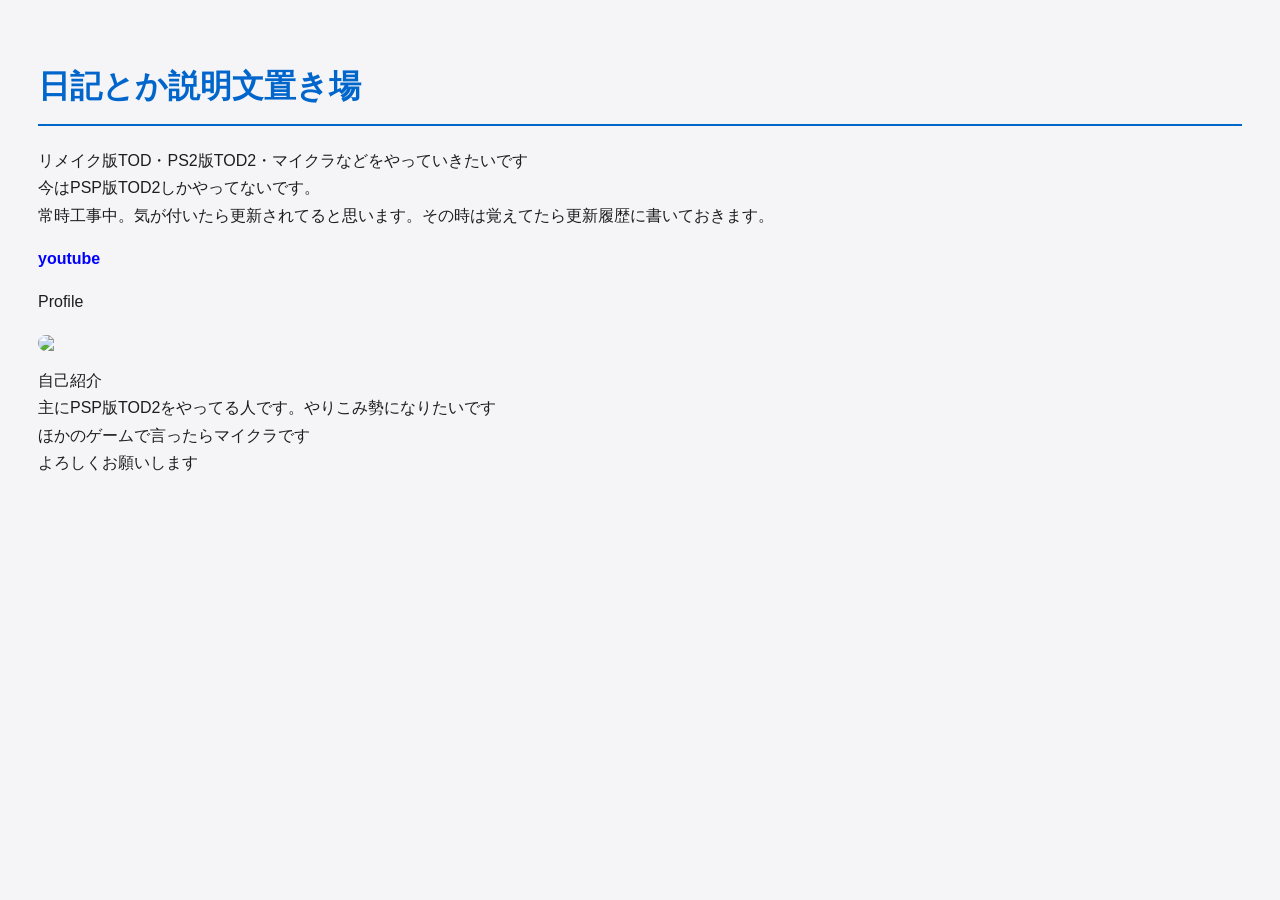
==== index.html @ 57821976 "Update index.html" ====
<!DOCTYPE html>
<html lang="ja">
<head>
    <meta charset="UTF-8">
    <title>Home | 手抜きの多いサイト</title>
    <link rel="stylesheet" href="style.css">
</head>
<body>
    <h1>日記とか説明文置き場</h1>
    <p>
        リメイク版TOD・PS2版TOD2・マイクラなどをやっていきたいです<br>
        今はPSP版TOD2しかやってないです。<br>
        常時工事中。気が付いたら更新されてると思います。その時は覚えてたら更新履歴に書いておきます。
    </p>
    <a href="https://www.youtube.com/channel/UCHUWn16vS67JaUUgAoRejuA">youtube</a>
    <p>Profile</p>
    <img src="あいうえお.png" width="100">
    <p>
        自己紹介<br>
        主にPSP版TOD2をやってる人です。やりこみ勢になりたいです<br>
        ほかのゲームで言ったらマイクラです<br>
        よろしくお願いします
    </p>
</body>
</html>
---- style.css ----
/* 画面全体の設定 */
body {
    background-color: #f5f5f7;
    color: #1d1d1f;
    font-family: sans-serif;
    line-height: 1.7;
    padding: 30px;
}

/* 見出しのデザイン */
h1 {
    color: #0066cc;
    border-bottom: 2px solid #0066cc;
    padding-bottom: 10px;
}

/* リンクのデザイン */
a {
    color: #0000FF;
    text-decoration: none;
    font-weight: bold;
}

/* 画像のデザイン */
img {
    display: block;
    width: 300px;
    height: auto;
    margin-top: 20px;
    border-radius: 8px;        /* 画像の角を少し丸くする */
}
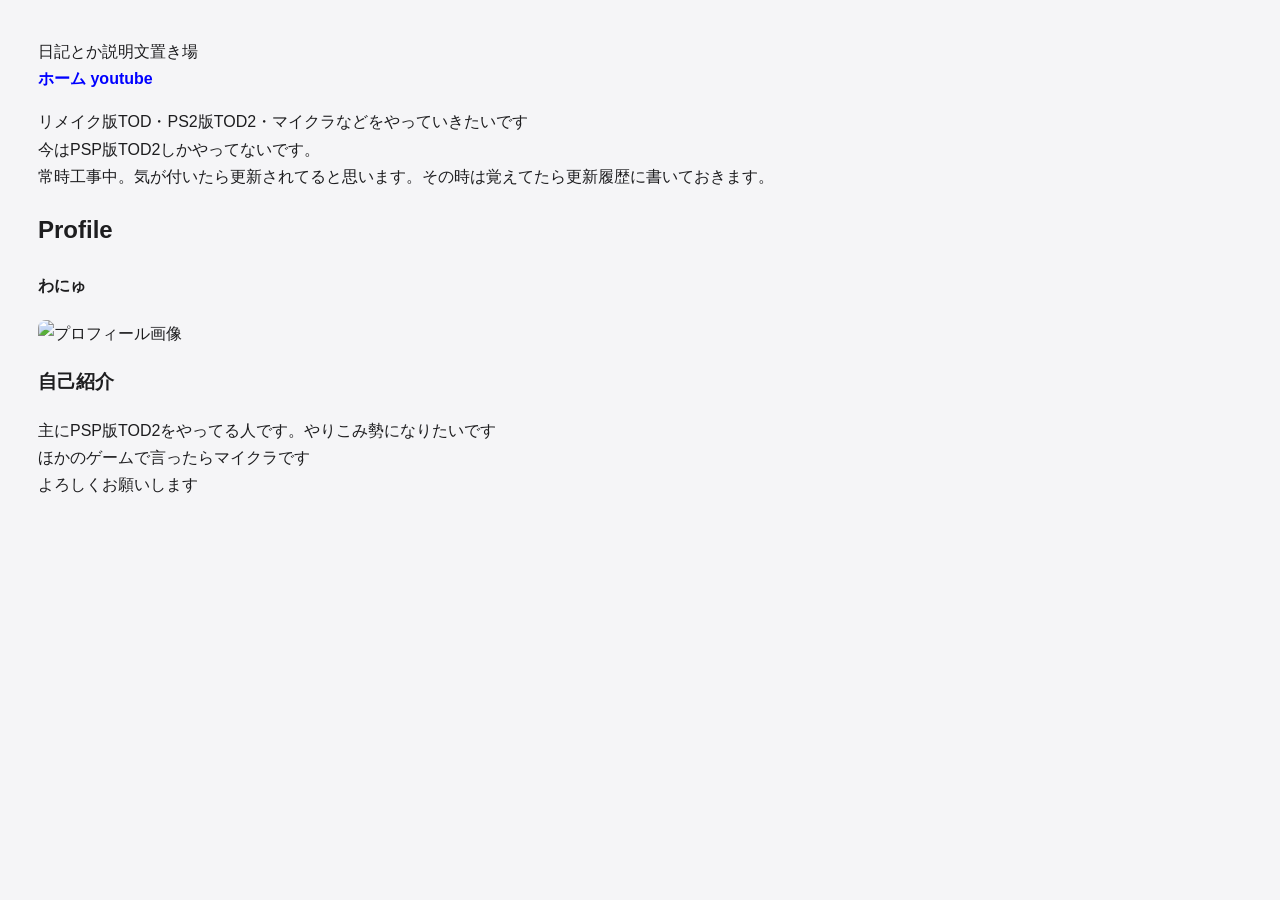
==== commit 426ca6b8: "Update index.html" ====
--- a/index.html
+++ b/index.html
@@ -2,24 +2,43 @@
 <html lang="ja">
 <head>
     <meta charset="UTF-8">
-    <title>Home | 手抜きの多いサイト</title>
+    <title>Home | 日記とか説明文置き場</title>
     <link rel="stylesheet" href="style.css">
 </head>
 <body>
-    <h1>日記とか説明文置き場</h1>
-    <p>
-        リメイク版TOD・PS2版TOD2・マイクラなどをやっていきたいです<br>
-        今はPSP版TOD2しかやってないです。<br>
-        常時工事中。気が付いたら更新されてると思います。その時は覚えてたら更新履歴に書いておきます。
-    </p>
-    <a href="https://www.youtube.com/channel/UCHUWn16vS67JaUUgAoRejuA">youtube</a>
-    <p>Profile</p>
-    <img src="あいうえお.png" width="100">
-    <p>
-        自己紹介<br>
-        主にPSP版TOD2をやってる人です。やりこみ勢になりたいです<br>
-        ほかのゲームで言ったらマイクラです<br>
-        よろしくお願いします
-    </p>
+
+    <header>
+        <span class="header-logo">日記とか説明文置き場</span>
+        <nav>
+            <a href="index.html" class="active">ホーム</a>
+            <a href="https://www.youtube.com/channel/UCHUWn16vS67JaUUgAoRejuA">youtube</a>
+        </nav>
+    </header>
+
+    <main>
+        <p class="intro-text">
+            リメイク版TOD・PS2版TOD2・マイクラなどをやっていきたいです<br>
+            今はPSP版TOD2しかやってないです。<br>
+            常時工事中。気が付いたら更新されてると思います。その時は覚えてたら更新履歴に書いておきます。
+        </p>
+
+        <section class="profile-section">
+            <h2>Profile</h2>
+
+            <h4>わにゅ</h4>
+            
+            <div class="profile-img-container">
+                <img src="あいうえお.png" alt="プロフィール画像">
+            </div>
+
+            <h3>自己紹介</h3>
+            <p>
+                主にPSP版TOD2をやってる人です。やりこみ勢になりたいです<br>
+                ほかのゲームで言ったらマイクラです<br>
+                よろしくお願いします
+            </p>
+        </section>
+    </main>
+
 </body>
 </html>
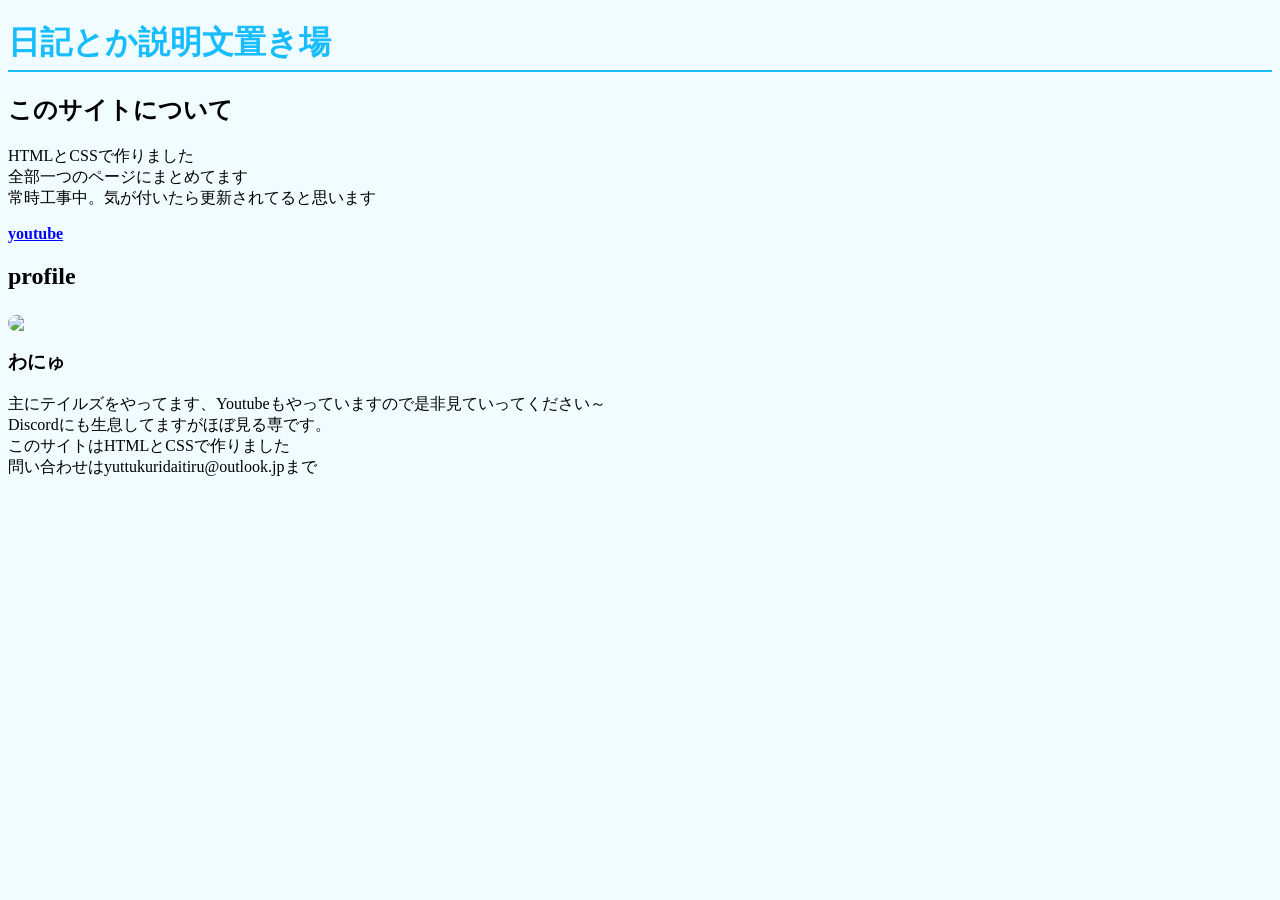
==== commit aa7bfa77: "Update index.html" ====
--- a/index.html
+++ b/index.html
@@ -2,43 +2,28 @@
 <html lang="ja">
 <head>
     <meta charset="UTF-8">
-    <title>Home | 日記とか説明文置き場</title>
+    <title>手抜きの多いサイト</title>
     <link rel="stylesheet" href="style.css">
 </head>
 <body>
+    <h1>日記とか説明文置き場</h1>
 
-    <header>
-        <span class="header-logo">日記とか説明文置き場</span>
-        <nav>
-            <a href="index.html" class="active">ホーム</a>
-            <a href="https://www.youtube.com/channel/UCHUWn16vS67JaUUgAoRejuA">youtube</a>
-        </nav>
-    </header>
-
-    <main>
-        <p class="intro-text">
-            リメイク版TOD・PS2版TOD2・マイクラなどをやっていきたいです<br>
-            今はPSP版TOD2しかやってないです。<br>
-            常時工事中。気が付いたら更新されてると思います。その時は覚えてたら更新履歴に書いておきます。
-        </p>
-
-        <section class="profile-section">
-            <h2>Profile</h2>
-
-            <h4>わにゅ</h4>
-            
-            <div class="profile-img-container">
-                <img src="あいうえお.png" alt="プロフィール画像">
-            </div>
-
-            <h3>自己紹介</h3>
-            <p>
-                主にPSP版TOD2をやってる人です。やりこみ勢になりたいです<br>
-                ほかのゲームで言ったらマイクラです<br>
-                よろしくお願いします
-            </p>
-        </section>
-    </main>
-
+    <h2>このサイトについて</h2>
+    <p>
+        HTMLとCSSで作りました<br>
+        全部一つのページにまとめてます<br>
+        常時工事中。気が付いたら更新されてると思います
+    </p>
+    <a href="https://www.youtube.com/channel/UCHUWn16vS67JaUUgAoRejuA">youtube</a>
+    
+    <h2>profile</h2>
+    <img src="あいうえお.png" width="150">
+    <h3>わにゅ</h3>
+    <p>
+        主にテイルズをやってます、Youtubeもやっていますので是非見ていってください～<br>
+        Discordにも生息してますがほぼ見る専です。<br>
+        このサイトはHTMLとCSSで作りました<br>
+        問い合わせはyuttukuridaitiru@outlook.jpまで
+    </p>
 </body>
 </html>
--- a/style.css
+++ b/style.css
@@ -1,31 +1,24 @@
-/* 画面全体の設定 */
 body {
-    background-color: #f5f5f7;
-    color: #1d1d1f;
-    font-family: sans-serif;
-    line-height: 1.7;
-    padding: 30px;
+    background-color: #F0FCFF;
+    color: #000000;
+    font-family: Meiryo;
 }
 
-/* 見出しのデザイン */
 h1 {
-    color: #0066cc;
-    border-bottom: 2px solid #0066cc;
-    padding-bottom: 10px;
+    color: #18BDFF;
+    border-bottom: 2px solid #18BDFF;
+    padding-bottom: 5px;
 }
 
-/* リンクのデザイン */
 a {
-    color: #0000FF;
-    text-decoration: none;
+    color: #0000ff;
     font-weight: bold;
 }
 
-/* 画像のデザイン */
 img {
+    width: 400px;
     display: block;
-    width: 300px;
     height: auto;
-    margin-top: 20px;
-    border-radius: 8px;        /* 画像の角を少し丸くする */
+    margin-top: 25px;
+    border-radius: 10px;
 }
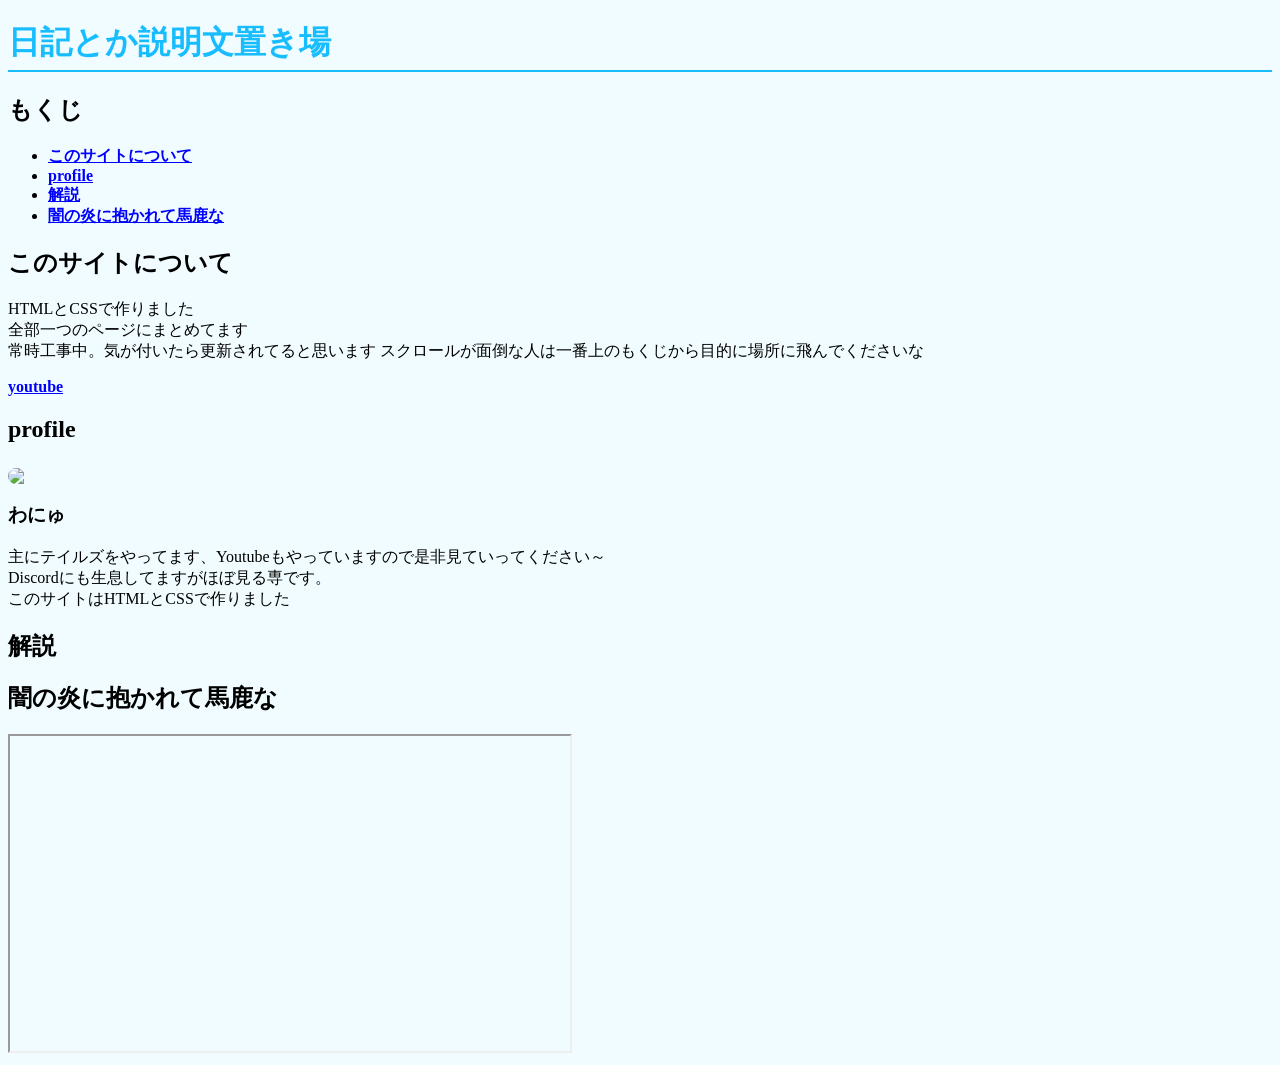
==== commit cf3f1696: "Update index.html" ====
--- a/index.html
+++ b/index.html
@@ -8,22 +8,43 @@
 <body>
     <h1>日記とか説明文置き場</h1>
 
-    <h2>このサイトについて</h2>
+    <h2>もくじ</h2>
+    <ul>
+        <li><a href="#about">このサイトについて</a></li>
+        <li><a href="#profile">profile</a></li>
+        <li><a href="#kaisetu">解説</a></li>
+        <li><a href=""bakana">闇の炎に抱かれて馬鹿な</a></li>
+    </ul>
+        
+    <h2 id="about">このサイトについて</h2>
     <p>
         HTMLとCSSで作りました<br>
         全部一つのページにまとめてます<br>
         常時工事中。気が付いたら更新されてると思います
+        スクロールが面倒な人は一番上のもくじから目的に場所に飛んでくださいな
     </p>
-    <a href="https://www.youtube.com/channel/UCHUWn16vS67JaUUgAoRejuA">youtube</a>
+    <a href="https://www.youtube.com/channel/UCMZ3vPDhwgH2TwcZB8X1ksg">youtube</a>
     
-    <h2>profile</h2>
+    <h2 id="profile">profile</h2>
     <img src="あいうえお.png" width="150">
     <h3>わにゅ</h3>
     <p>
         主にテイルズをやってます、Youtubeもやっていますので是非見ていってください～<br>
         Discordにも生息してますがほぼ見る専です。<br>
-        このサイトはHTMLとCSSで作りました<br>
-        問い合わせはyuttukuridaitiru@outlook.jpまで
+        このサイトはHTMLとCSSで作りました
     </p>
+
+    <h2 id="kaisetu">解説</h2>
+
+    <h2 id="bakana">闇の炎に抱かれて馬鹿な</h2>
+    <iframe
+        width="560"
+        height="315"
+        src="https://www.youtube.com/embed/O3LTiYNYrUk?si=BRKHFHiSCLY3-_fn"
+        title="闇の炎に抱かれて馬鹿な"
+        allow="accelerometer; autoplay; clipboard-write; encrypted-media; gyroscope; picture-in-picture; web-share"
+        allowfullscreen>
+    </iframe>
+        
 </body>
 </html>
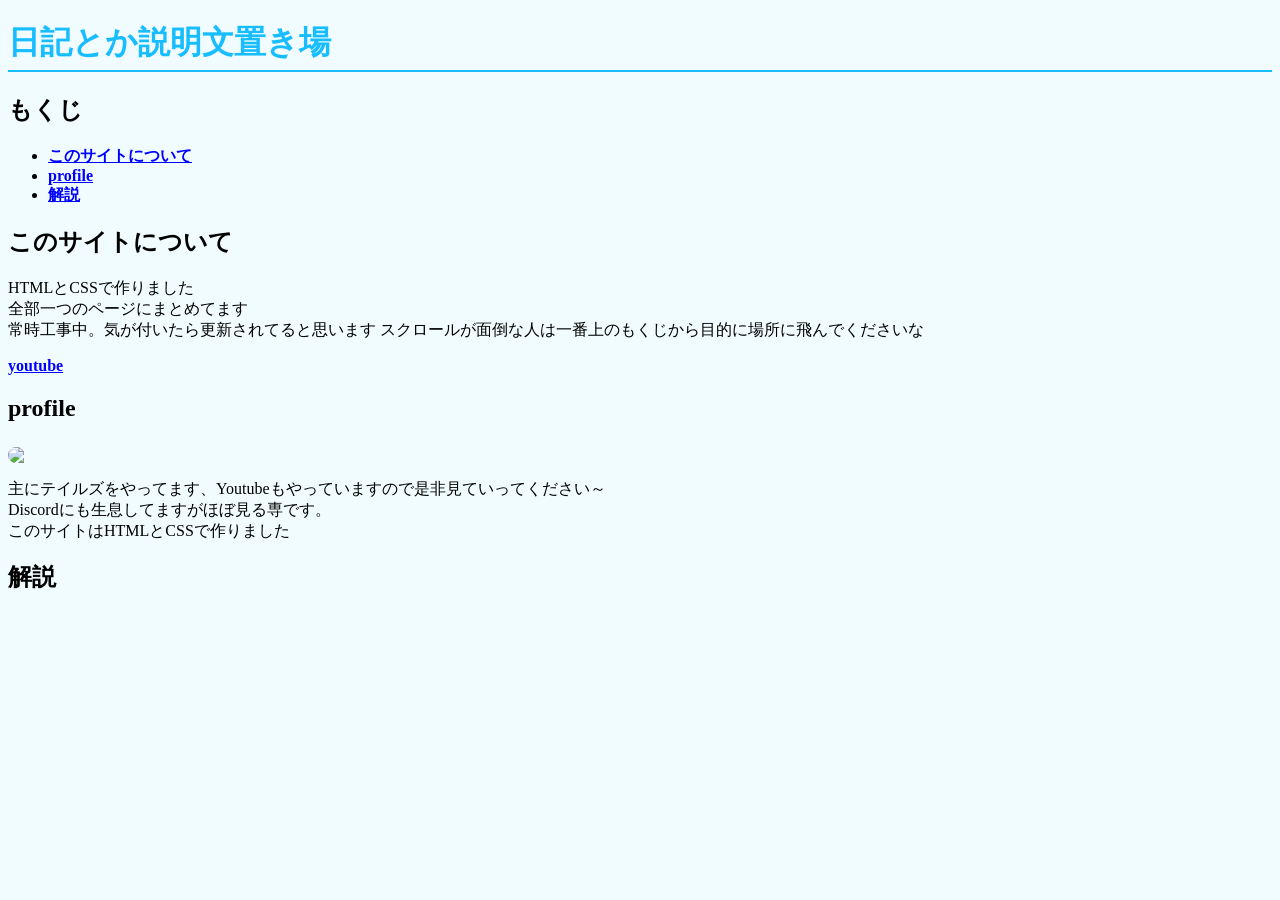
==== commit b973adf1: "Update index.html" ====
--- a/index.html
+++ b/index.html
@@ -13,7 +13,6 @@
         <li><a href="#about">このサイトについて</a></li>
         <li><a href="#profile">profile</a></li>
         <li><a href="#kaisetu">解説</a></li>
-        <li><a href=""bakana">闇の炎に抱かれて馬鹿な</a></li>
     </ul>
         
     <h2 id="about">このサイトについて</h2>
@@ -23,11 +22,10 @@
         常時工事中。気が付いたら更新されてると思います
         スクロールが面倒な人は一番上のもくじから目的に場所に飛んでくださいな
     </p>
-    <a href="https://www.youtube.com/channel/UCMZ3vPDhwgH2TwcZB8X1ksg">youtube</a>
+    <a href="https://www.youtube.com/channel/UCHUWn16vS67JaUUgAoRejuA">youtube</a>
     
     <h2 id="profile">profile</h2>
     <img src="あいうえお.png" width="150">
-    <h3>わにゅ</h3>
     <p>
         主にテイルズをやってます、Youtubeもやっていますので是非見ていってください～<br>
         Discordにも生息してますがほぼ見る専です。<br>
@@ -35,16 +33,5 @@
     </p>
 
     <h2 id="kaisetu">解説</h2>
-
-    <h2 id="bakana">闇の炎に抱かれて馬鹿な</h2>
-    <iframe
-        width="560"
-        height="315"
-        src="https://www.youtube.com/embed/O3LTiYNYrUk?si=BRKHFHiSCLY3-_fn"
-        title="闇の炎に抱かれて馬鹿な"
-        allow="accelerometer; autoplay; clipboard-write; encrypted-media; gyroscope; picture-in-picture; web-share"
-        allowfullscreen>
-    </iframe>
-        
 </body>
 </html>
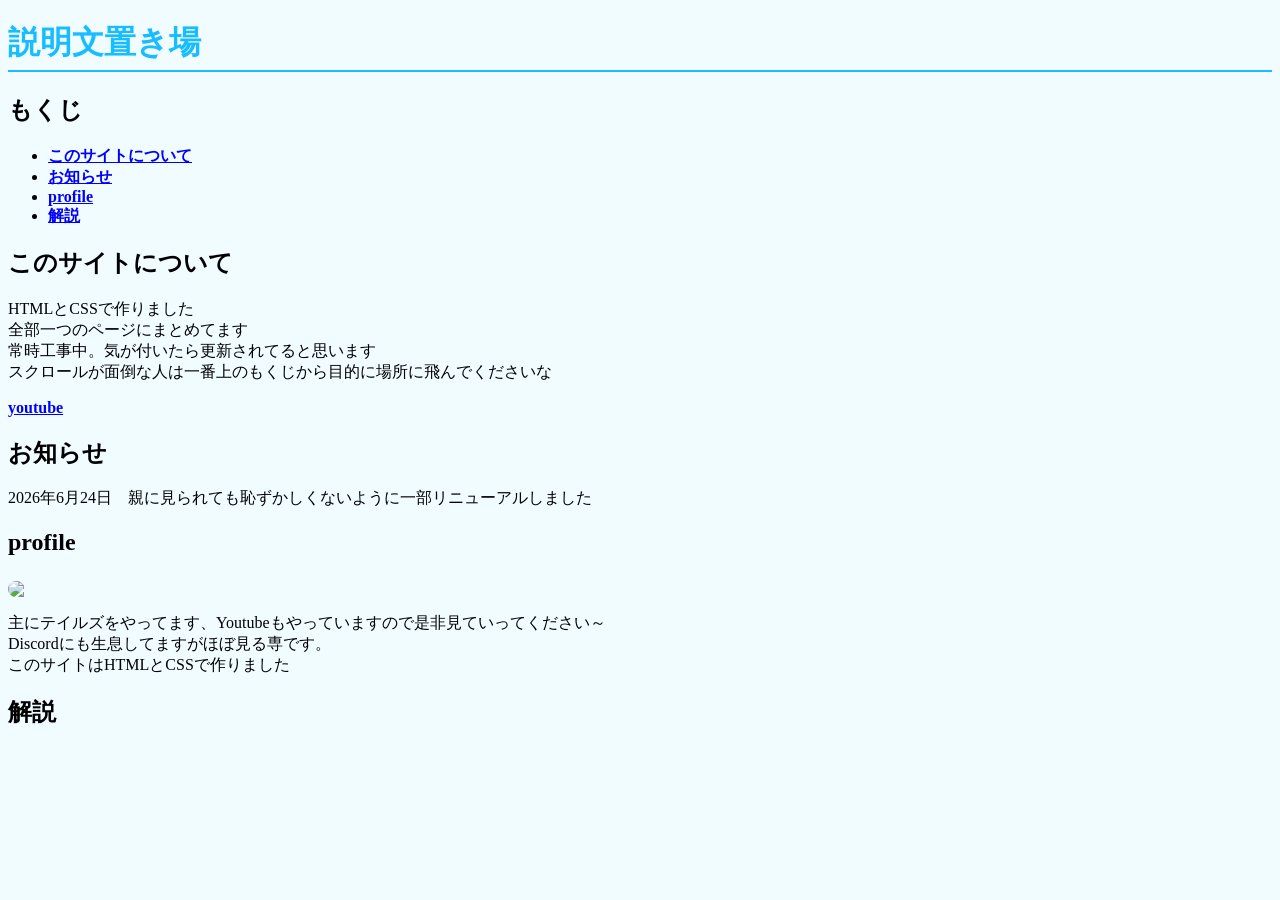
==== commit b59bcb94: "Update index.html" ====
--- a/index.html
+++ b/index.html
@@ -6,11 +6,12 @@
     <link rel="stylesheet" href="style.css">
 </head>
 <body>
-    <h1>日記とか説明文置き場</h1>
+    <h1>説明文置き場</h1>
 
     <h2>もくじ</h2>
     <ul>
         <li><a href="#about">このサイトについて</a></li>
+        <li><a href="#info">お知らせ</a></li>
         <li><a href="#profile">profile</a></li>
         <li><a href="#kaisetu">解説</a></li>
     </ul>
@@ -19,10 +20,15 @@
     <p>
         HTMLとCSSで作りました<br>
         全部一つのページにまとめてます<br>
-        常時工事中。気が付いたら更新されてると思います
-        スクロールが面倒な人は一番上のもくじから目的に場所に飛んでくださいな
+        常時工事中。気が付いたら更新されてると思います<br>
+        スクロールが面倒な人は一番上のもくじから目的に場所に飛んでくださいな<br>
     </p>
     <a href="https://www.youtube.com/channel/UCHUWn16vS67JaUUgAoRejuA">youtube</a>
+
+    <h2 id="info">お知らせ</h2>
+    <p>
+        2026年6月24日　親に見られても恥ずかしくないように一部リニューアルしました
+    </p>
     
     <h2 id="profile">profile</h2>
     <img src="あいうえお.png" width="150">
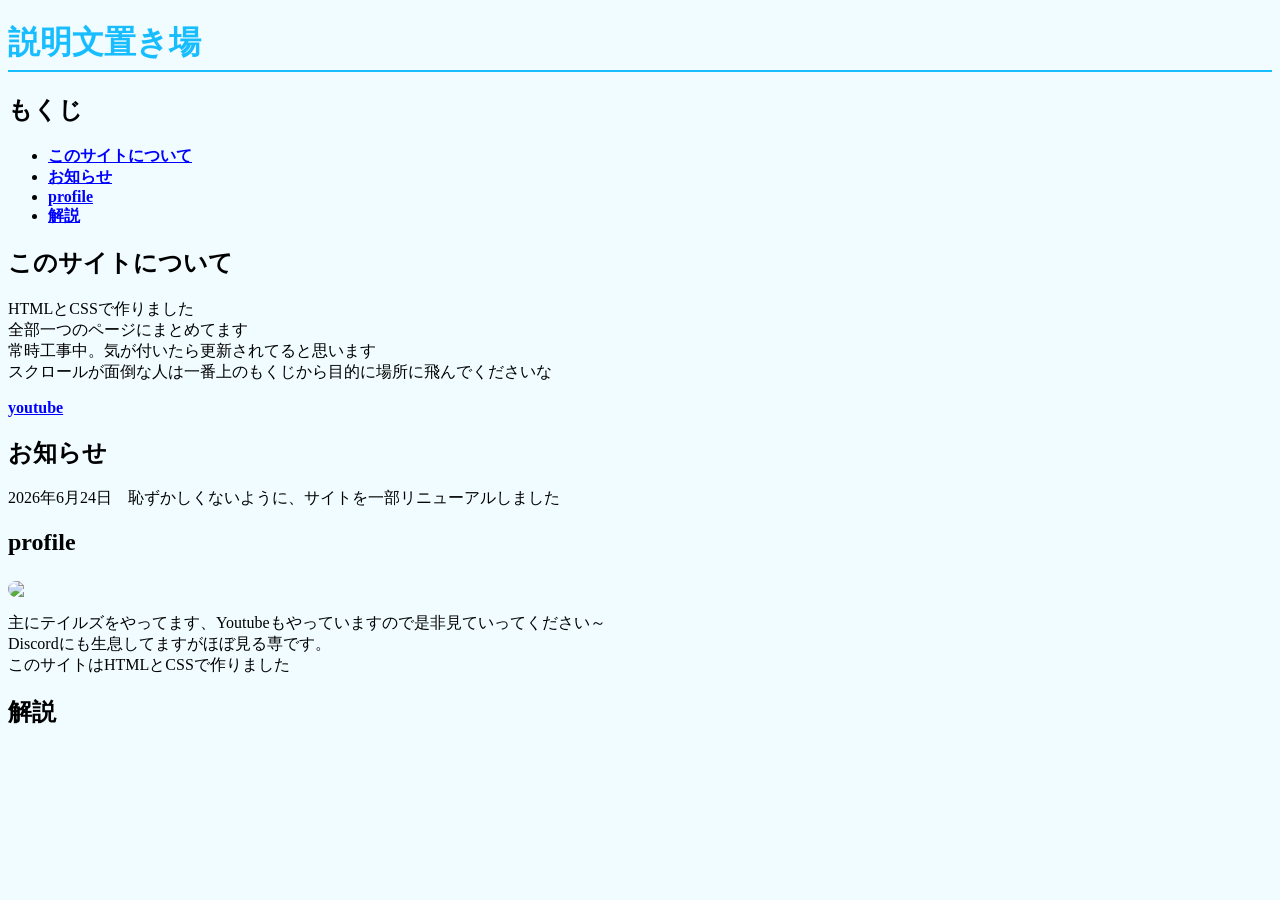
==== commit 77cba7a1: "Update index.html" ====
--- a/index.html
+++ b/index.html
@@ -4,6 +4,7 @@
     <meta charset="UTF-8">
     <title>手抜きの多いサイト</title>
     <link rel="stylesheet" href="style.css">
+    <link rel="icon" href="channels4_profile.jpg" type="image/jpg">
 </head>
 <body>
     <h1>説明文置き場</h1>
@@ -27,7 +28,7 @@
 
     <h2 id="info">お知らせ</h2>
     <p>
-        2026年6月24日　親に見られても恥ずかしくないように一部リニューアルしました
+        2026年6月24日　恥ずかしくないように、サイトを一部リニューアルしました
     </p>
     
     <h2 id="profile">profile</h2>
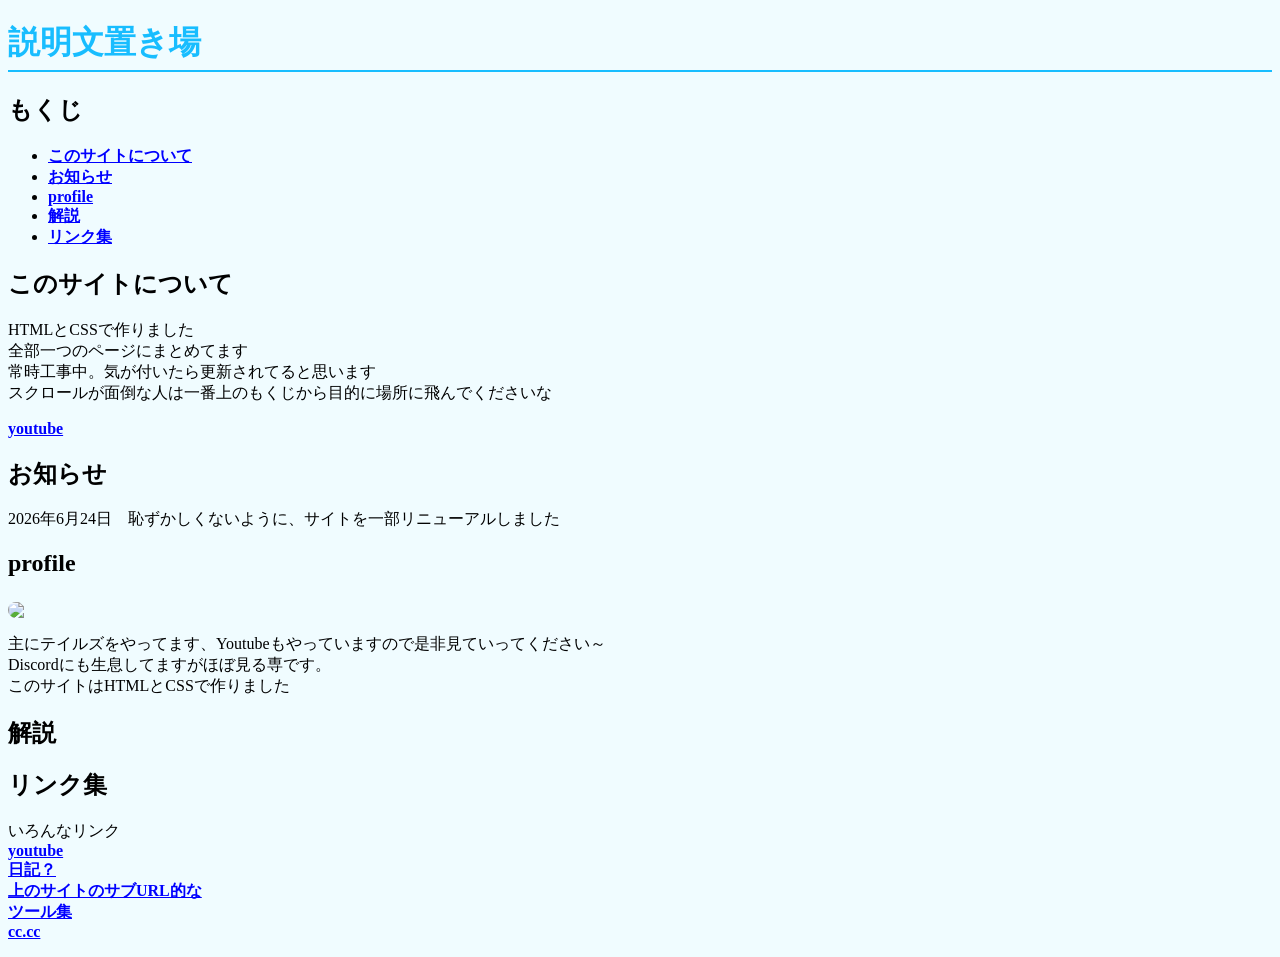
==== commit 25a04ae1: "Update index.html" ====
--- a/index.html
+++ b/index.html
@@ -4,7 +4,7 @@
     <meta charset="UTF-8">
     <title>手抜きの多いサイト</title>
     <link rel="stylesheet" href="style.css">
-    <link rel="icon" href="channels4_profile.jpg" type="image/jpg">
+    <link rel="icon" href="channels4_profile.png" type="image/png">
 </head>
 <body>
     <h1>説明文置き場</h1>
@@ -15,6 +15,7 @@
         <li><a href="#info">お知らせ</a></li>
         <li><a href="#profile">profile</a></li>
         <li><a href="#kaisetu">解説</a></li>
+        <li><a href="#link">リンク集</a></li>
     </ul>
         
     <h2 id="about">このサイトについて</h2>
@@ -40,5 +41,15 @@
     </p>
 
     <h2 id="kaisetu">解説</h2>
+
+    <h2 id="link">リンク集</h2>
+    <p>
+        いろんなリンク<br>
+        <a href="https://www.youtube.com/channel/UCHUWn16vS67JaUUgAoRejuA">youtube</a><br>
+        <a href="https://www.crn.f5.si">日記？</a><br>
+        <a href="https://ppt.notwayu.click">上のサイトのサブURL的な</a><br>
+        <a href="https://maru9.crn.f5.si">ツール集</a><br>
+        <a href="https://aiueo.cc.cc/">cc.cc</a><br>
+    </p>
 </body>
 </html>
